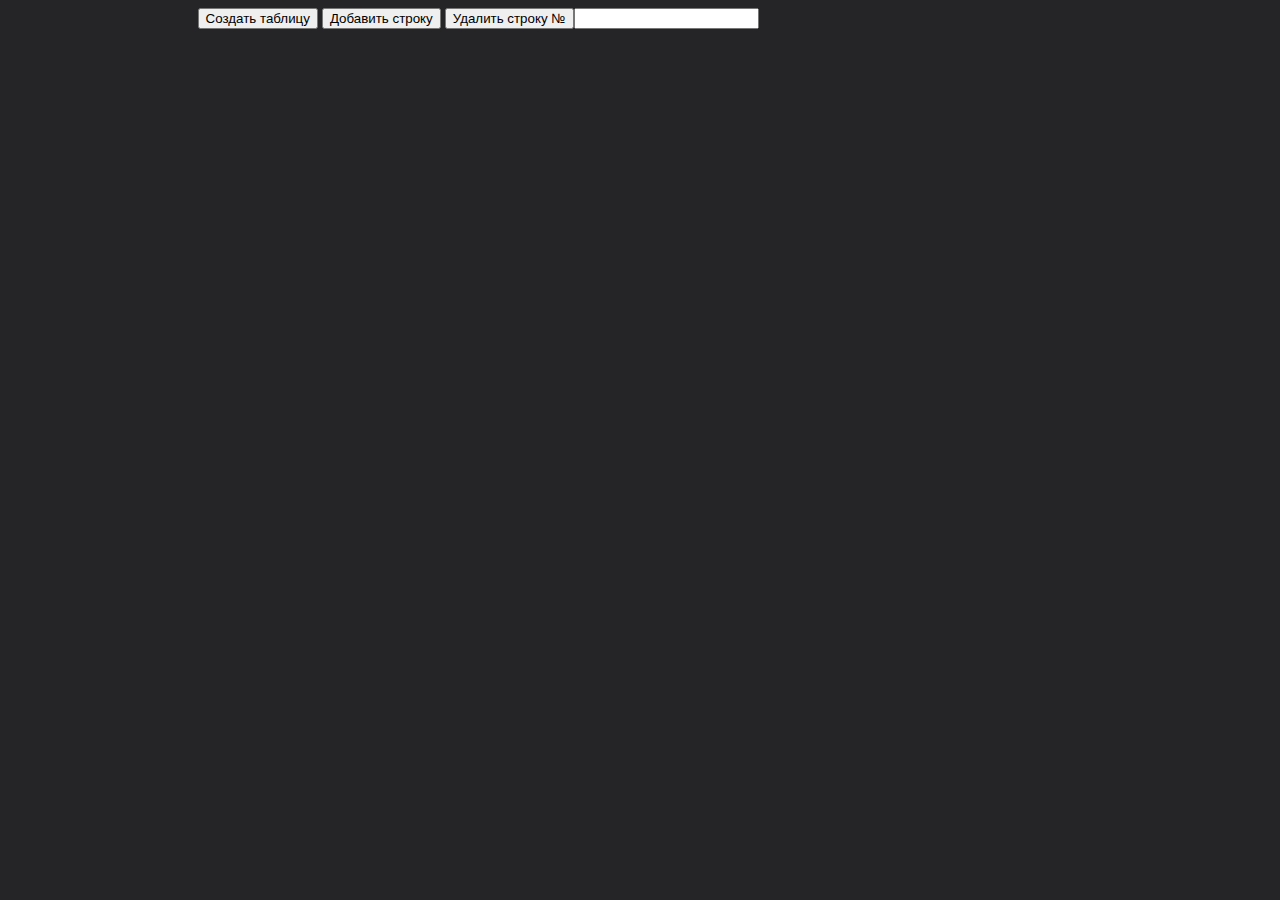
==== lab 3/index.html @ 4eeb13dd "fix media" ====
<!DOCTYPE html>
<html lang="en ru">
<head>
    <meta charset="UTF-8">
    <meta http-equiv="X-UA-Compatible" content="IE=edge">
    <meta name="viewport" content="width=device-width, initial-scale=1.0">
    <link rel="stylesheet" href="assets/styles.css">
    <title>JavaScript</title>
</head>
<body>
    <script src="/lab 3/assets/script.JS"></script>
    <div class="main">
        <div class="buttons">
            <button id="create_table" onclick="createTable()">Создать таблицу</button>
            <button id="add_row">Добавить строку</button>
            <button id="delete_row">Удалить строку № </button><input type="text">
        </div>
        <div class="table" id="table"></div>
    </div>
</body>
</html>
---- lab 3/assets/styles.css ----
body{
    background-color: #252426;
    color: #bebebe;
}

.main{
    width: 70%;
    margin: 0 auto;
}
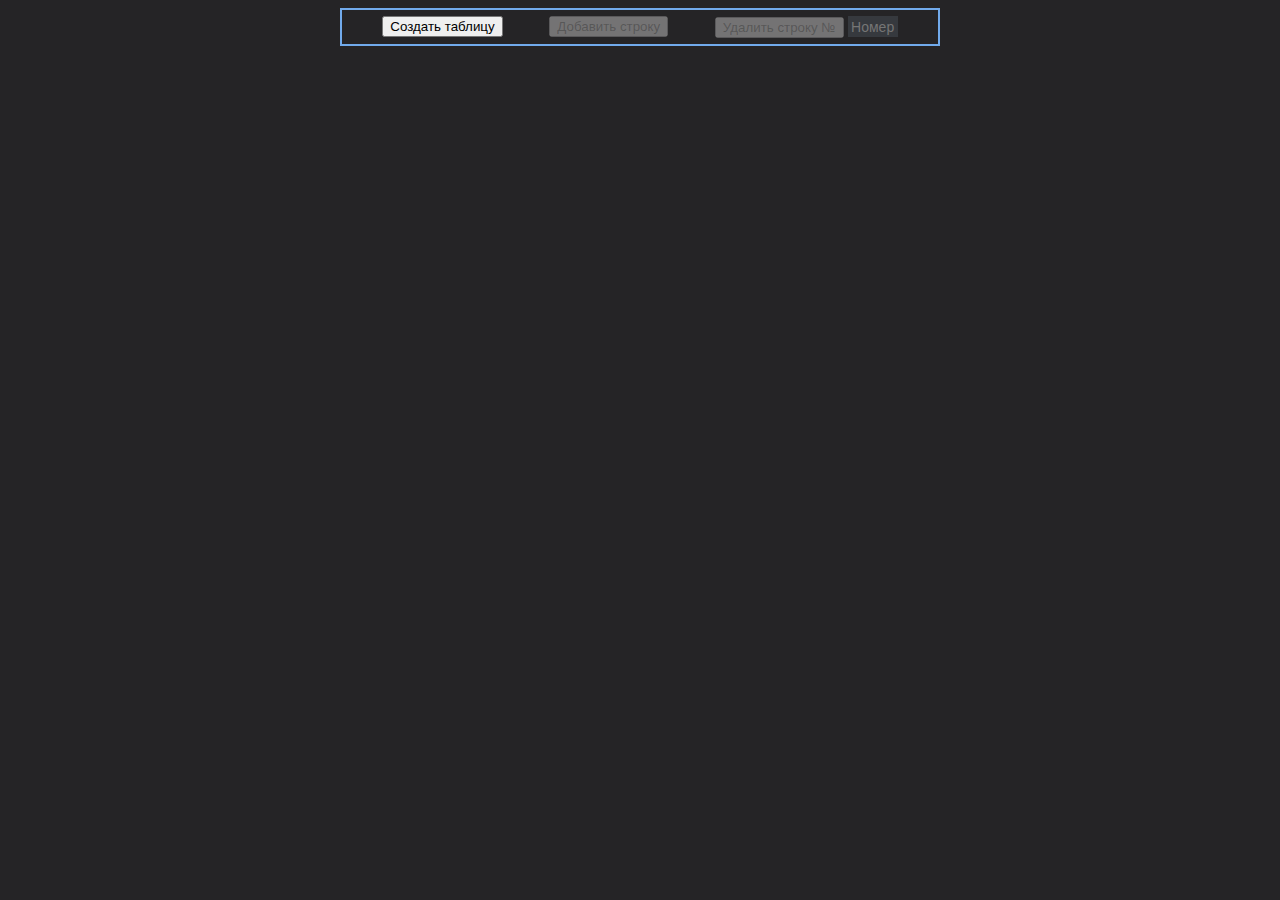
==== commit 8f4067ee: "complete lab3" ====
--- a/lab 3/index.html
+++ b/lab 3/index.html
@@ -8,14 +8,18 @@
     <title>JavaScript</title>
 </head>
 <body>
-    <script src="/lab 3/assets/script.JS"></script>
+    <script src="../lab 3/assets/script.js"></script>
     <div class="main">
         <div class="buttons">
-            <button id="create_table" onclick="createTable()">Создать таблицу</button>
-            <button id="add_row">Добавить строку</button>
-            <button id="delete_row">Удалить строку № </button><input type="text">
+            <button id="create_table" onclick="create_table()" class="button">Создать таблицу</button>
+            <button id="add_row" onclick="add_new_row()" class="button" disabled>Добавить строку</button>
+            <div class="button">
+                <button id="delete_row" onclick='delete_row()' disabled>Удалить строку № </button>
+                <input type="text" id="num_row" placeholder="Номер" disabled>
+            </div>
+            
         </div>
-        <div class="table" id="table"></div>
+        <div id="table"></div>
     </div>
 </body>
 </html>--- a/lab 3/assets/styles.css
+++ b/lab 3/assets/styles.css
@@ -3,7 +3,87 @@
     color: #bebebe;
 }
 
+*,
+*:before,
+*:after {
+    box-sizing: border-box;
+}
+
 .main{
-    width: 70%;
+    max-width: 1000px;
+    min-width: 900px;
     margin: 0 auto;
-}+    justify-content: center;
+}
+
+.buttons{
+    width: 60%;
+    margin: 0 auto 2em auto;
+    padding: 0.4em 0;
+    border: 2px solid #71aaeb;
+    display: flex;
+    justify-content: center;
+    justify-items: center;
+}
+
+.button:nth-child(-n + 2){
+    margin-right: 3.5em;
+}
+
+#num_row{
+    background: #36393e;
+    width: 50px;
+    border: none;
+    height: 100%;
+    outline: none;
+    color: #d0d0d0;
+    font-size: 14px;
+    text-align: center;
+}
+
+/* TABLE */
+
+#table{
+    width: 60%;
+    margin: 0 auto;
+}
+
+.table{
+    margin: 0 auto;
+    background-color: #36393e;
+    border: 1px solid #d0d0d0;
+    border-collapse: collapse;
+}
+
+.table th{
+    background-color: #36393e;
+    border: 1px solid #d0d0d0;
+    font-size: 16px;
+    color: #bebebe;
+    font-weight: 400;  
+    padding: 0.5em 0.5em; 
+}
+
+.header_row th{
+    padding: 0.5em 4em;
+}
+
+.table th:nth-child(1){
+    padding: 0.5em 0.8em;
+    font-size: 16px;
+}
+
+/* .table th:nth-child(4){
+    padding: 0.5em 1em;
+} */
+
+.cell_input{
+    resize: none;
+    color: #bebebe;
+    text-align: center;
+    border: none;
+    width: 100%;
+    background-color: #36393e;
+    outline: none;
+    font-size: 16px;
+}
